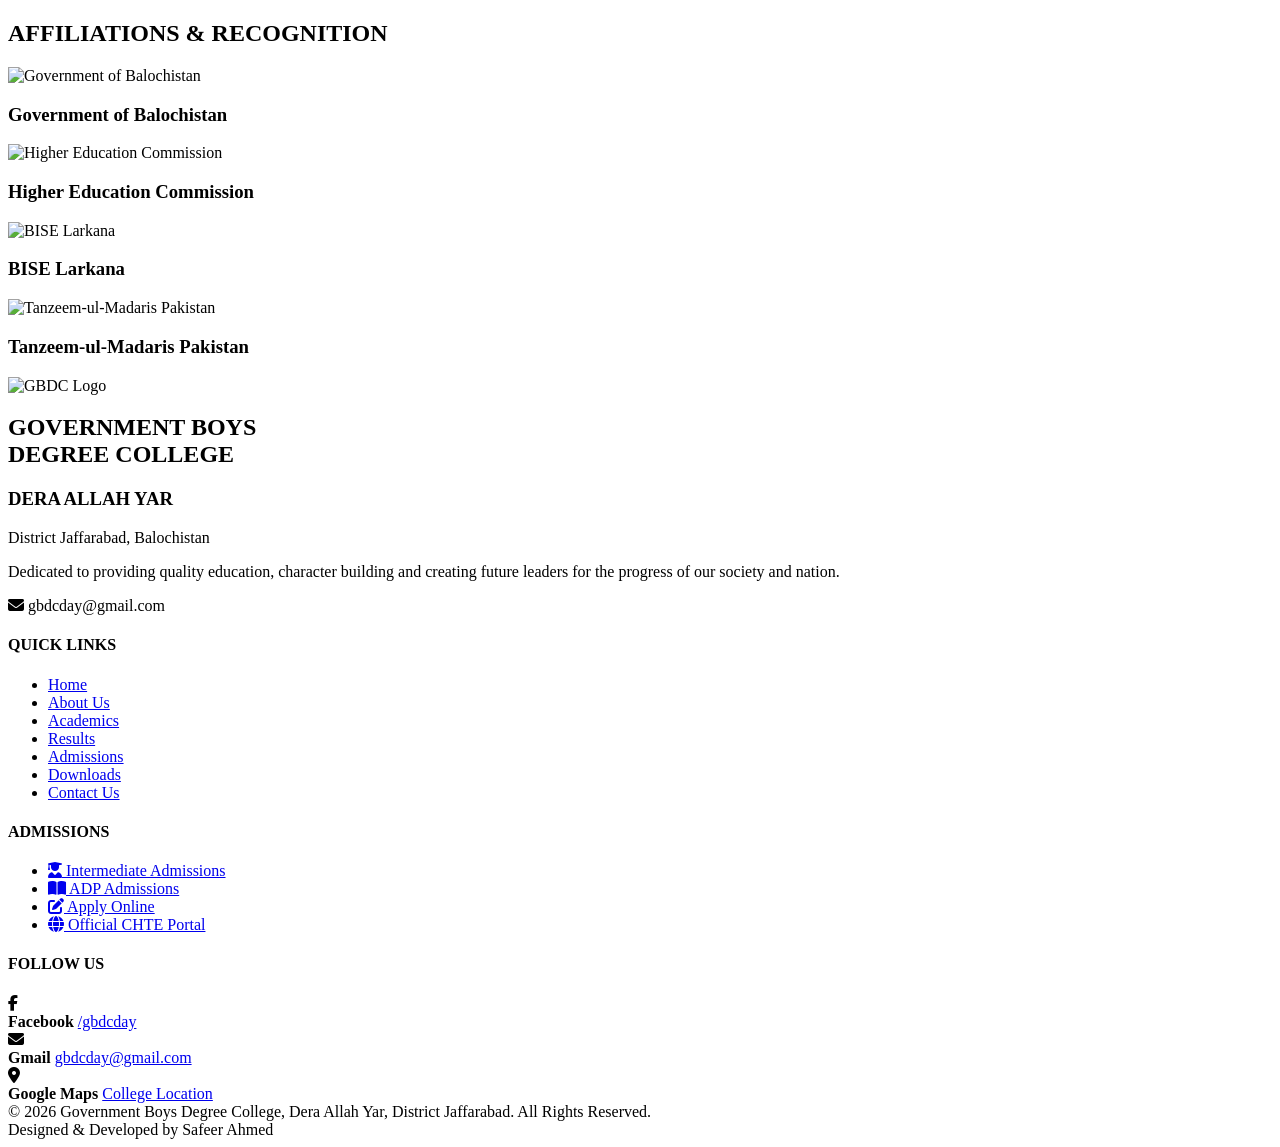
==== footernew.html @ be560996 "Add files via upload" ====
<!DOCTYPE html>
<html lang="en">
<head>
  <meta charset="UTF-8">
  <meta name="viewport" content="width=device-width, initial-scale=1.0">
  <title>GBDC Footer</title>
  <!-- FontAwesome Icons for Social/Admissions -->
  <link rel="stylesheet" href="https://cdnjs.cloudflare.com/ajax/libs/font-awesome/6.4.0/css/all.min.css">
  <link rel="stylesheet" href="css/footernew.css">
</head>
<body>

  <div class="footer-wrapper">

    <!-- =====================================
         AFFILIATIONS & RECOGNITION SECTION
    ====================================== -->
    <section class="affiliation-section">
      <div class="container">
        <h2 class="affiliation-title">
          <span></span> AFFILIATIONS & RECOGNITION <span></span>
        </h2>
        <div class="affiliation-grid">
          
          <div class="affiliation-card">
            <img src="images/logo-balochistan.png" alt="Government of Balochistan">
            <h3>Government of Balochistan</h3>
          </div>

          <div class="affiliation-card">
            <img src="images/logo-hec.png" alt="Higher Education Commission">
            <h3>Higher Education Commission</h3>
          </div>

          <div class="affiliation-card">
            <img src="images/logo-bise.png" alt="BISE Larkana">
            <h3>BISE Larkana</h3>
          </div>

          <div class="affiliation-card">
            <img src="images/logo-tanzeem.png" alt="Tanzeem-ul-Madaris Pakistan">
            <h3>Tanzeem-ul-Madaris Pakistan</h3>
          </div>

        </div>
      </div>
    </section>

    <!-- =====================================
         MAIN FOOTER SECTION
    ====================================== -->
    <footer class="footer-main">
      <div class="container">
        <div class="footer-grid">

          <!-- COL 1: BRAND INFO -->
          <div class="footer-col">
            <div class="brand-header">
              <img src="images/college-logo.png" alt="GBDC Logo" class="footer-logo">
              <div class="brand-titles">
                <h2>GOVERNMENT BOYS<br>DEGREE COLLEGE</h2>
                <h3>DERA ALLAH YAR</h3>
                <p>District Jaffarabad, Balochistan</p>
              </div>
            </div>
            <p class="footer-about">
              Dedicated to providing quality education, character building and creating future leaders for the progress of our society and nation.
            </p>
            <div class="footer-email">
              <i class="fa-solid fa-envelope"></i>
              <span>gbdcday@gmail.com</span>
            </div>
          </div>

          <!-- COL 2: QUICK LINKS -->
          <div class="footer-col">
            <h4>QUICK LINKS</h4>
            <ul class="quick-links">
              <li><a href="#">Home</a></li>
              <li><a href="#">About Us</a></li>
              <li><a href="#">Academics</a></li>
              <li><a href="#">Results</a></li>
              <li><a href="#">Admissions</a></li>
              <li><a href="#">Downloads</a></li>
              <li><a href="#">Contact Us</a></li>
            </ul>
          </div>

          <!-- COL 3: ADMISSIONS -->
          <div class="footer-col">
            <h4>ADMISSIONS</h4>
            <ul class="icon-links">
              <li><a href="#"><i class="fa-solid fa-user-graduate"></i> Intermediate Admissions</a></li>
              <li><a href="#"><i class="fa-solid fa-book-open"></i> ADP Admissions</a></li>
              <li><a href="#"><i class="fa-solid fa-pen-to-square"></i> Apply Online</a></li>
              <li><a href="#"><i class="fa-solid fa-globe"></i> Official CHTE Portal</a></li>
            </ul>
          </div>

          <!-- COL 4: FOLLOW US -->
          <div class="footer-col">
            <h4>FOLLOW US</h4>
            <div class="social-links">
              
              <div class="social-item">
                <div class="social-icon-btn facebook">
                  <i class="fa-brands fa-facebook-f"></i>
                </div>
                <div class="social-details">
                  <strong>Facebook</strong>
                  <a href="https://facebook.com" target="_blank">/gbdcday</a>
                </div>
              </div>

              <div class="social-item">
                <div class="social-icon-btn gmail">
                  <i class="fa-solid fa-envelope"></i>
                </div>
                <div class="social-details">
                  <strong>Gmail</strong>
                  <a href="mailto:gbdcday@gmail.com">gbdcday@gmail.com</a>
                </div>
              </div>

              <div class="social-item">
                <div class="social-icon-btn maps">
                  <i class="fa-solid fa-location-dot"></i>
                </div>
                <div class="social-details">
                  <strong>Google Maps</strong>
                  <a href="#" target="_blank">College Location</a>
                </div>
              </div>

            </div>
          </div>

        </div>
      </div>
    </footer>

    <!-- =====================================
         BOTTOM FOOTER BAR
    ====================================== -->
    <div class="footer-bottom">
      <div class="bottom-container">
        <div class="copyright">
          © 2026 Government Boys Degree College, Dera Allah Yar, District Jaffarabad. All Rights Reserved.
        </div>
        <div class="developer">
          Designed & Developed by <span class="dev-name">Safeer Ahmed</span>
        </div>
      </div>
    </div>

  </div>

</body>
</html>
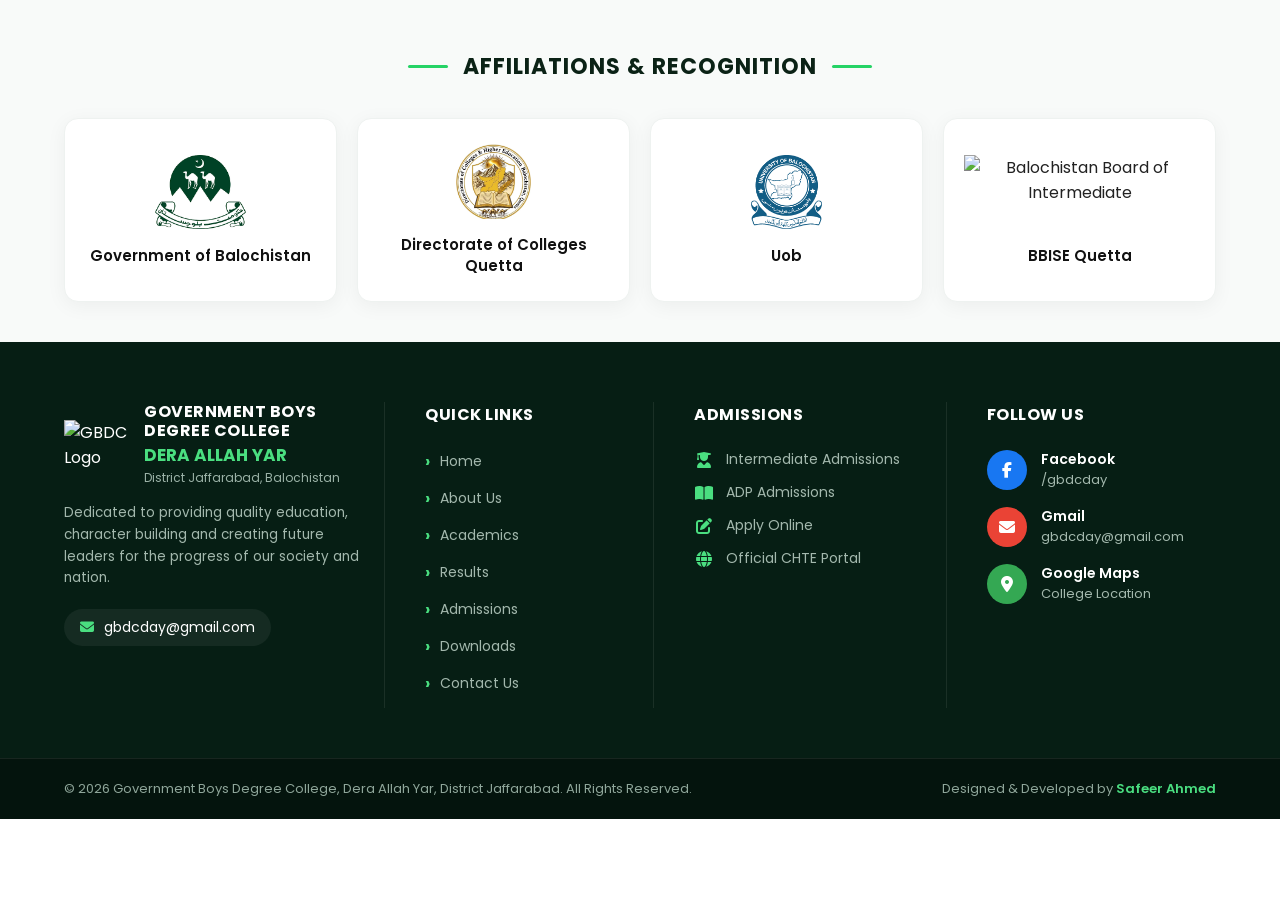
==== commit d9eed6dd: "Update affiliations and footer logo in footernew.html" ====
--- a/footernew.html
+++ b/footernew.html
@@ -23,23 +23,23 @@
         <div class="affiliation-grid">
           
           <div class="affiliation-card">
-            <img src="images/logo-balochistan.png" alt="Government of Balochistan">
+            <img src="images/gob.png" alt="Government of Balochistan">
             <h3>Government of Balochistan</h3>
           </div>
 
           <div class="affiliation-card">
-            <img src="images/logo-hec.png" alt="Higher Education Commission">
-            <h3>Higher Education Commission</h3>
+            <img src="images/directorate.jpg" alt="Directorate">
+            <h3>Directorate of Colleges Quetta</h3>
           </div>
 
           <div class="affiliation-card">
-            <img src="images/logo-bise.png" alt="BISE Larkana">
-            <h3>BISE Larkana</h3>
+            <img src="images/uob.png" alt="University of Balochistan Quetta">
+            <h3>Uob</h3>
           </div>
 
           <div class="affiliation-card">
-            <img src="images/logo-tanzeem.png" alt="Tanzeem-ul-Madaris Pakistan">
-            <h3>Tanzeem-ul-Madaris Pakistan</h3>
+            <img src="images/bbise.png" alt="Balochistan Board of Intermediate">
+            <h3>BBISE Quetta</h3>
           </div>
 
         </div>
@@ -56,7 +56,7 @@
           <!-- COL 1: BRAND INFO -->
           <div class="footer-col">
             <div class="brand-header">
-              <img src="images/college-logo.png" alt="GBDC Logo" class="footer-logo">
+              <img src="images/" alt="GBDC Logo" class="footer-logo">
               <div class="brand-titles">
                 <h2>GOVERNMENT BOYS<br>DEGREE COLLEGE</h2>
                 <h3>DERA ALLAH YAR</h3>
--- a/css/footernew.css
+++ b/css/footernew.css
@@ -0,0 +1,371 @@
+/*=================================================
+GBDC PREMIUM FOOTER CSS - UPDATED & FIXED
+=================================================*/
+
+@import url('https://fonts.googleapis.com/css2?family=Poppins:wght@300;400;500;600;700;800&display=swap');
+
+* {
+    margin: 0;
+    padding: 0;
+    box-sizing: border-box;
+    font-family: 'Poppins', sans-serif;
+}
+
+html {
+    scroll-behavior: smooth;
+    overflow-x: hidden;
+}
+
+body {
+    background: #ffffff;
+    color: #222;
+    overflow-x: hidden;
+}
+
+a {
+    text-decoration: none;
+}
+
+img {
+    max-width: 100%;
+    display: block;
+}
+
+ul {
+    list-style: none;
+}
+
+.container {
+    width: 90%;
+    max-width: 1240px;
+    margin: auto;
+}
+
+/*==============================
+AFFILIATIONS SECTION
+==============================*/
+
+.affiliation-section {
+    padding: 50px 0 40px;
+    background: #f8faf9;
+}
+
+.affiliation-title {
+    display: flex;
+    justify-content: center;
+    align-items: center;
+    gap: 15px;
+    margin-bottom: 35px;
+    font-size: 22px;
+    font-weight: 700;
+    color: #0b2216;
+    text-transform: uppercase;
+    text-align: center;
+    letter-spacing: 1px;
+}
+
+.affiliation-title span {
+    width: 40px;
+    height: 3px;
+    background: #25d366;
+    border-radius: 10px;
+}
+
+.affiliation-grid {
+    display: grid;
+    grid-template-columns: repeat(4, 1fr);
+    gap: 20px;
+}
+
+.affiliation-card {
+    background: #ffffff;
+    border-radius: 14px;
+    padding: 25px 20px;
+    text-align: center;
+    box-shadow: 0 4px 20px rgba(0, 0, 0, 0.05);
+    border: 1px solid #eef2f0;
+    transition: all .35s ease;
+    display: flex;
+    flex-direction: column;
+    align-items: center;
+    justify-content: center;
+}
+
+.affiliation-card:hover {
+    transform: translateY(-5px);
+    box-shadow: 0 10px 25px rgba(0, 0, 0, 0.08);
+}
+
+.affiliation-card img {
+    height: 75px;
+    width: auto;
+    object-fit: contain;
+    margin-bottom: 15px;
+}
+
+.affiliation-card h3 {
+    font-size: 15px;
+    color: #111111;
+    font-weight: 600;
+    line-height: 1.4;
+}
+
+/*==============================
+MAIN FOOTER
+==============================*/
+
+.footer-main {
+    background: #061e14;
+    color: #ffffff;
+    padding: 60px 0 50px;
+}
+
+.footer-grid {
+    display: grid;
+    grid-template-columns: 1.4fr 1fr 1.1fr 1fr;
+    gap: 40px;
+}
+
+.footer-col {
+    position: relative;
+}
+
+.footer-col:not(:last-child) {
+    border-right: 1px solid rgba(255, 255, 255, 0.08);
+    padding-right: 25px;
+}
+
+.brand-header {
+    display: flex;
+    align-items: center;
+    gap: 15px;
+    margin-bottom: 15px;
+}
+
+.footer-logo {
+    width: 65px;
+    height: auto;
+}
+
+.brand-titles h2 {
+    font-size: 16px;
+    line-height: 1.2;
+    color: #ffffff;
+    font-weight: 700;
+    letter-spacing: 0.5px;
+}
+
+.brand-titles h3 {
+    color: #4ade80;
+    font-size: 17px;
+    font-weight: 700;
+    margin-top: 2px;
+}
+
+.brand-titles p {
+    color: #9cb3a8;
+    font-size: 12px;
+    margin-top: 1px;
+}
+
+.footer-about {
+    color: #a3b8ad;
+    line-height: 1.6;
+    font-size: 13.5px;
+    margin-top: 15px;
+    margin-bottom: 20px;
+}
+
+.footer-email {
+    display: inline-flex;
+    align-items: center;
+    gap: 10px;
+    background: rgba(255, 255, 255, 0.06);
+    padding: 8px 16px;
+    border-radius: 20px;
+    color: #ffffff;
+    font-size: 14px;
+}
+
+.footer-email i {
+    color: #4ade80;
+}
+
+/*====================================
+LINKS & ADMISSIONS SECTIONS
+====================================*/
+
+.footer-col h4 {
+    color: #ffffff;
+    font-size: 16px;
+    margin-bottom: 22px;
+    font-weight: 700;
+    letter-spacing: 0.5px;
+    text-transform: uppercase;
+}
+
+.footer-col ul li {
+    margin-bottom: 12px;
+}
+
+.footer-col ul li a {
+    color: #a3b8ad;
+    font-size: 14px;
+    display: flex;
+    align-items: center;
+    transition: all .25s ease;
+}
+
+/* Reference image exact style arrows '>' */
+.footer-col ul.quick-links li a::before {
+    content: "›";
+    color: #4ade80;
+    margin-right: 10px;
+    font-size: 16px;
+    font-weight: bold;
+}
+
+.footer-col ul li a:hover {
+    color: #4ade80;
+    transform: translateX(4px);
+}
+
+/* Icon list layout for Admissions */
+.footer-col ul.icon-links li a i {
+    color: #4ade80;
+    margin-right: 12px;
+    font-size: 16px;
+    width: 20px;
+    text-align: center;
+}
+
+/*====================================
+FOLLOW US / SOCIAL
+====================================*/
+
+.social-links {
+    display: flex;
+    flex-direction: column;
+    gap: 16px;
+}
+
+.social-item {
+    display: flex;
+    align-items: center;
+    gap: 14px;
+}
+
+.social-icon-btn {
+    width: 40px;
+    height: 40px;
+    border-radius: 50%;
+    display: flex;
+    align-items: center;
+    justify-content: center;
+    color: #ffffff;
+    font-size: 16px;
+    flex-shrink: 0;
+}
+
+.social-icon-btn.facebook { background: #1877f2; }
+.social-icon-btn.gmail { background: #ea4335; }
+.social-icon-btn.maps { background: #34a853; }
+
+.social-details {
+    display: flex;
+    flex-direction: column;
+}
+
+.social-details strong {
+    color: #ffffff;
+    font-size: 14px;
+    font-weight: 600;
+}
+
+.social-details a {
+    color: #a3b8ad;
+    font-size: 13px;
+    transition: color 0.2s;
+}
+
+.social-details a:hover {
+    color: #4ade80;
+}
+
+/*====================================
+BOTTOM FOOTER BAR
+====================================*/
+
+.footer-bottom {
+    background: #04140d;
+    border-top: 1px solid rgba(255, 255, 255, 0.08);
+    padding: 20px 0;
+}
+
+.bottom-container {
+    width: 90%;
+    max-width: 1240px;
+    margin: auto;
+    display: flex;
+    justify-content: space-between;
+    align-items: center;
+    font-size: 13px;
+    color: #8fa69a;
+}
+
+.copyright {
+    display: flex;
+    align-items: center;
+    gap: 10px;
+}
+
+/* Correct green color highlight for Safeer Ahmed */
+.developer {
+    text-align: right;
+    color: #8fa69a;
+}
+
+.developer .dev-name {
+    color: #4ade80;
+    font-weight: 600;
+}
+
+/*====================================
+RESPONSIVE SETTINGS
+====================================*/
+
+@media (max-width: 1024px) {
+    .affiliation-grid {
+        grid-template-columns: repeat(2, 1fr);
+    }
+
+    .footer-grid {
+        grid-template-columns: repeat(2, 1fr);
+        gap: 30px;
+    }
+
+    .footer-col:not(:last-child) {
+        border-right: none;
+        padding-right: 0;
+    }
+}
+
+@media (max-width: 640px) {
+    .affiliation-grid {
+        grid-template-columns: 1fr;
+    }
+
+    .footer-grid {
+        grid-template-columns: 1fr;
+    }
+
+    .bottom-container {
+        flex-direction: column;
+        gap: 12px;
+        text-align: center;
+    }
+
+    .developer {
+        text-align: center;
+    }
+}
